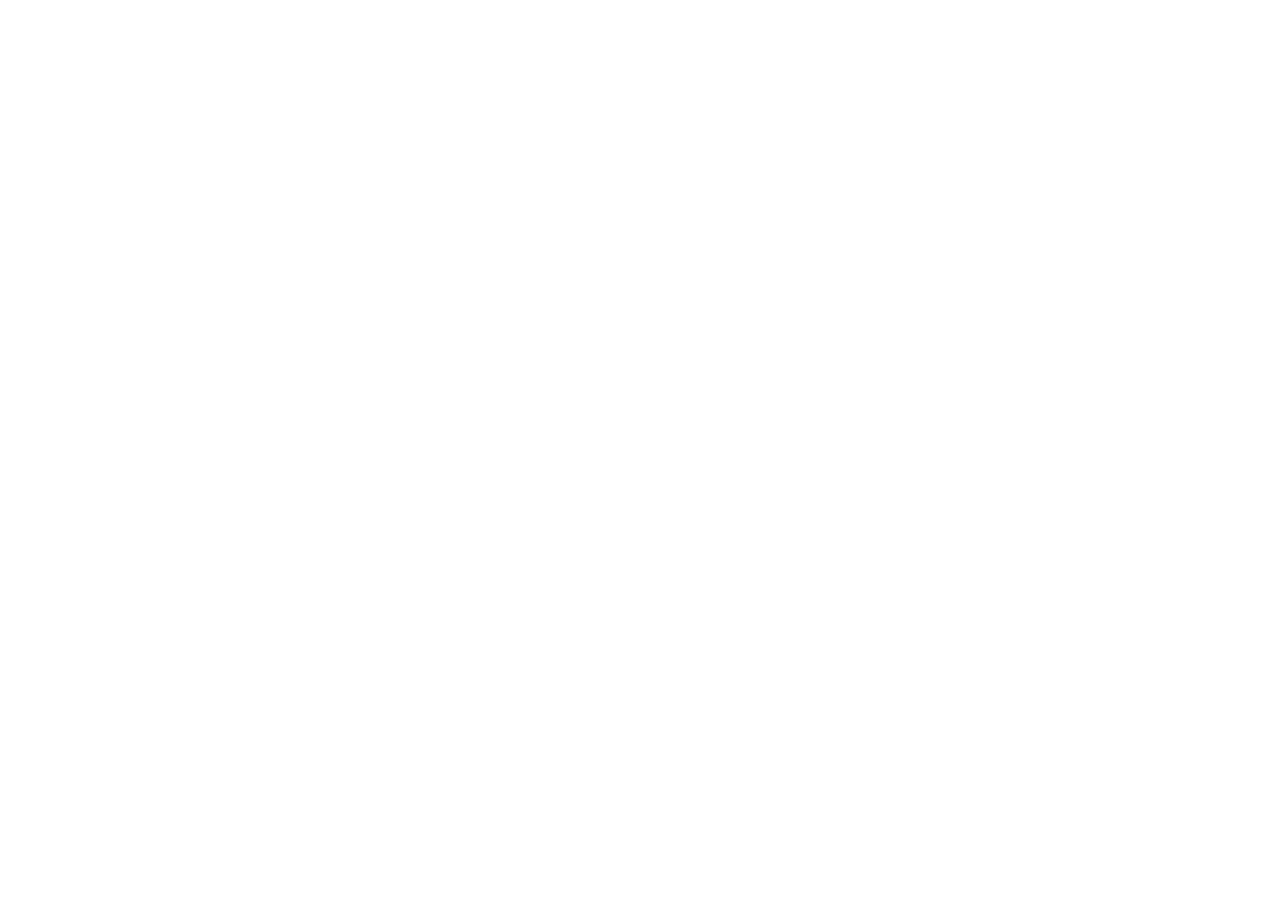
==== about/about.html @ f1979b42 "Add files via upload" ====
<!DOCTYPE html>
<html lang="en">
<head>
  <meta charset="UTF-8">
  <meta name="viewport" content="width=device-width, initial-scale=1.0">
  <title>About</title>
  <link rel="shortcut icon" type="x-icon" href="logo.jpg">
  <link rel="stylesheet" href="style.css"> 
  <script src="script.js" defer></script>
</head>
<body>


</body>
</html>
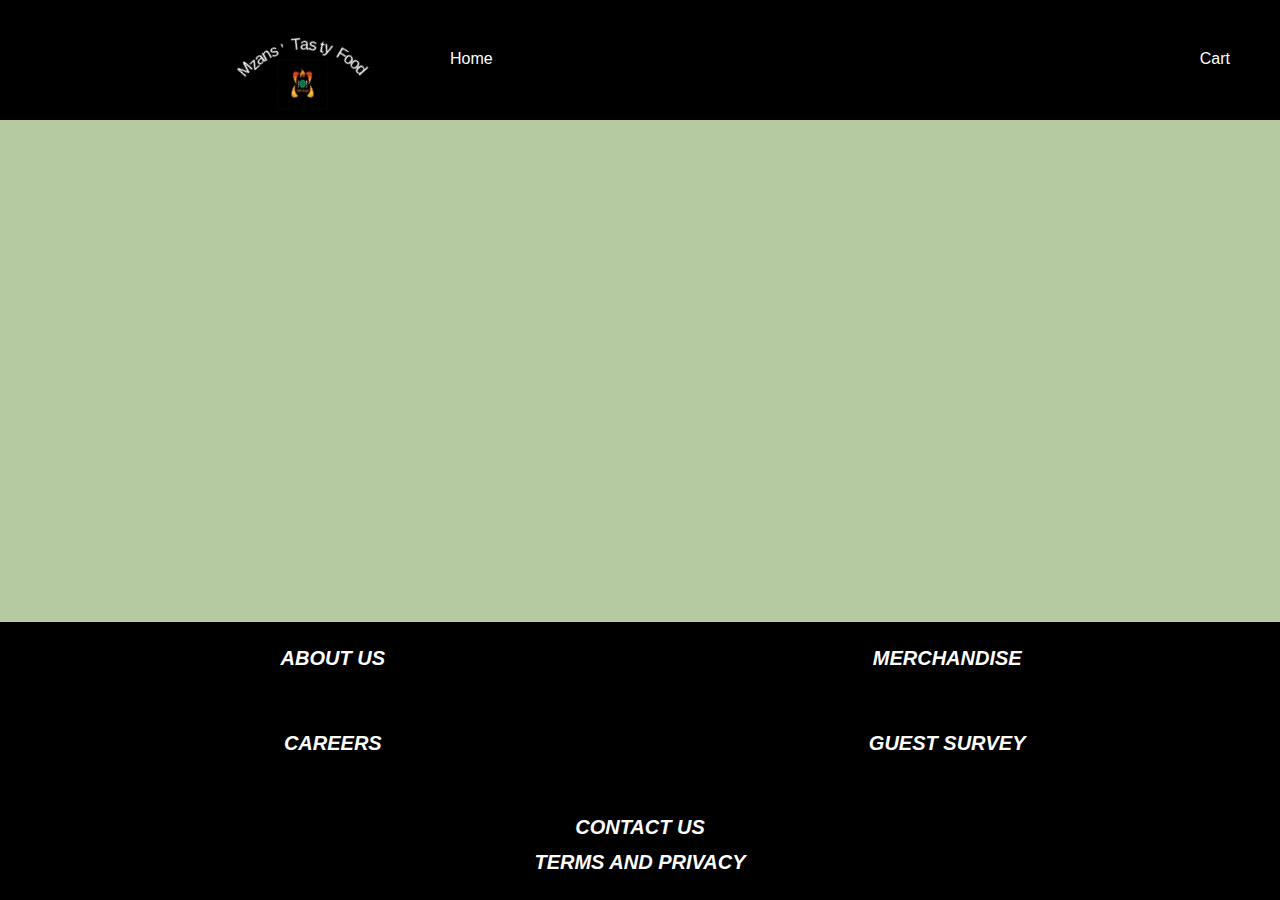
==== commit 9a2cf3ff: "Add files via upload" ====
--- a/about/about.html
+++ b/about/about.html
@@ -9,7 +9,102 @@
   <script src="script.js" defer></script>
 </head>
 <body>
+<!-- Nav bar -->
+<div class="nav">
 
+    <a href="../index.html">
+        <div id="text">
 
+            <span id="t10">M</span>
+            <span id="t11">z</span>
+            <span id="t12">a</span>
+            <span id="t13">n</span>
+            <span id="t14">s</span>
+            <span id="t15">'</span>
+            <span id="t16"></span>
+            <span id="t17">T</span>
+            <span id="t18">a</span>
+            <span id="t19">s</span>
+            <span id="t20">t</span>
+            <span id="t21">y</span>
+            <span id="t22"></span>
+            <span id="t23">F</span>
+            <span id="t24">o</span>
+            <span id="t25">o</span>
+            <span id="t26">d</span>
+
+            <div id="icon">
+                <img src="logo.jpg" height="50px" width="50px">
+            </div>
+            
+        </div>
+    </a>
+    
+    <!-- Navigation for a smaller screen -->
+    <div id="small-scr" class="smaller-screen">
+        <div style="margin: 2%;">
+            <img id="nav-open" class="nav-menu-open" src="../menu.svg" alt="Open Navigation">
+            
+            <nav>
+                <img id="nav-close" class="nav-menu-exit" src="../exit.svg" alt="Close Navigation">
+                <ul class="nav-list">
+                    <li id="navList"><a  href="../menu/menu.html">Menu</a></li>
+                    <li id="navList"><a  href="../cart/cart.html">Cart</a></li>
+                    <li id="navList"><a  href="../payment/payment.html">Payment&nbsp;&nbsp;&nbsp;&nbsp;&nbsp;&nbsp;&nbsp;&nbsp;</a></li>
+                </ul>
+            </nav>
+        </div>
+       
+    </div>
+
+    <div class="menu">
+        <a href="../index.html">Home</a>
+    </div>     
+   
+    <div class="sign-in">
+        <a href="../cart/cart.html">Cart</a>
+    </div>
+
+</div>
+<!-- End of nav bar -->
+
+  <section>
+    <footer>
+        <div class="footer">
+            <div class="row-pane">
+                <div class="pane">
+                    <a href="../about/about.html">ABOUT US</a>
+                   
+                </div>
+                <div class="pane">
+                    <a href="../merchandise/merchandise.html">MERCHANDISE</a>
+                    
+                </div>
+            </div>
+            <div class="row-pane">
+                <div class="pane">
+                    <a href="../careers/careers.html">CAREERS</a>
+                   
+                </div>
+                <div class="pane">
+                    <a href="../survery/survey.html">GUEST SURVEY</a>
+                   
+                </div>
+            </div>
+            <div>
+                <div>
+                    <a href="../contact/contact.html">CONTACT US</a>
+                </div>
+            </div>
+           
+            <div style="margin-top: 1%;">
+                <div>
+                    <a href="../privacy/privacy.html">TERMS AND PRIVACY</a>
+                </div>
+            </div>
+           
+        </div>
+    </footer>
+</section>
 </body>
 </html>--- a/about/style.css
+++ b/about/style.css
@@ -0,0 +1,276 @@
+body {
+  font-family: Arial, sans-serif;
+  margin: 0; /* Remove default margin */
+  padding: 0; /* Remove default padding */
+  background-color: rgb(181, 202, 160);
+  width: wh;
+
+}
+   
+
+.nav{
+  background-color: rgb(0, 0, 0);
+  height: 120px;
+  position: fixed;
+  top: 0;
+  left: 0;
+  right: 0;
+  width: 100wh;
+  display:flex;
+  color: white;
+  z-index: 99;
+}
+
+#text {
+  transform: rotate(214deg);
+  position: absolute;
+  top: 130px;
+  left: 30px;
+  margin-left: 200px;
+}
+
+#text span {
+  font-size: px;
+  height: 170px;
+  position: absolute;
+}
+
+#icon{
+  transform: rotate(-214deg);
+  position: relative;
+  top: 85px;
+}
+
+.menu{
+  position: absolute;
+  left: 0;
+  margin-top: 50px;
+  margin-left: 450px;
+}
+
+.sign-in{
+  position: absolute;
+  right: 0;
+  margin-top: 50px;
+  margin-right: 50px;
+}
+
+
+#t10 { transform: rotate(97deg); }
+#t11 { transform: rotate(104deg); }
+#t12 { transform: rotate(110deg); }
+#t13 { transform: rotate(116deg); }
+#t14 { transform: rotate(122deg); }
+#t15 { transform: rotate(128deg); }
+#t16 { transform: rotate(134deg); }
+#t17 { transform: rotate(140deg); }
+#t18 { transform: rotate(146deg); }
+#t19 { transform: rotate(152deg); }
+#t20 { transform: rotate(158deg); }
+#t21 { transform: rotate(164deg); }
+#t22 { transform: rotate(170deg); }
+#t23 { transform: rotate(176deg); }
+#t24 { transform: rotate(182deg); }
+#t25 { transform: rotate(188deg); }
+#t26 { transform: rotate(194deg); }
+
+.first-container {
+  width: 100wh;
+  height: 50px;
+  background-color: forestgreen;
+  display: flex;
+  justify-content: center; /* Horizontal centering */
+  align-items: center; /* Vertical centering */
+  color: white;
+  padding: 5px;
+  top: 0;
+  left: 0;
+  right: 0;
+  margin-top: 120px;
+  position: fixed;
+  z-index: 99;
+}
+
+/* Slogan style */
+.first-container .company-slogan{
+  font-weight:bolder;
+  color: white;
+  font-size: 20px;
+  text-align: center;
+}
+
+/* Button next to slogan style */
+.first-container .company-slogan .start-order-button{
+  color:white;
+  background-color: red;
+  border: none;
+  border-radius: 5em;
+  padding: 10px;
+  padding-left: 40px;
+  padding-right: 40px;
+}
+
+a{
+  text-decoration: none;
+  color: white;
+}
+
+/* Fixing the buttons */
+button{
+cursor: pointer;
+}
+
+button:hover {
+transform: scale(1.05); /* Scale the button to 105% of its original size */
+box-shadow: 0 0 10px rgba(0, 0, 0, 0.2); /* Add a subtle box shadow */
+}
+
+
+.smaller-screen{
+display: none;
+}
+
+.chosen-images-smaller-screen{
+display: none;
+}
+
+.nav-list li{
+padding: 6%;
+}
+
+
+.advert-container{
+background: url(/images/burger.jpg) no-repeat center top;
+background-size: 100% 100%; /* Stretch the image to fill the entire width and height of the container */
+width: 100%;
+height: 300px;  
+position: absolute;
+color:white;
+position: absolute;
+top:0;
+margin-top: 181px;
+}
+
+.footer{
+background-color: black;
+align-content: center;
+align-items: center;
+text-align: center;
+font-size: 20px;
+font-weight: bold;
+font-style: italic;
+color: white;
+padding: 2%;
+position: absolute;
+bottom: 0;
+right: 0;
+left: 0;
+}
+
+a{
+text-decoration: none;
+color: white;
+}
+
+.row-pane{
+display: flex;
+}
+
+.pane{
+flex: 1; /* Each column takes up an equal amount of space */
+text-align: center; /* Center align content*/
+margin-bottom: 5%;  
+}
+
+@media (max-width: 706px) {
+
+.menu, .sign-in{
+  display: none;
+}
+
+.nav{
+  background-color: rgb(0, 0, 0);
+  height: 200px;
+  position: fixed;
+  top: 0;
+  left: 0;
+  right: 0;
+  width: 100wh;
+  display:flex;
+  align-content: center;
+  align-items: center;
+  text-align: center;
+  color: white;
+  z-index: 99;
+}
+
+#text {
+  transform: rotate(214deg);
+  position: absolute;
+  top: 130px;
+  left: -15%;
+  /* margin-left: 200px; */
+}
+
+#icon{
+  transform: rotate(-214deg);
+  /* position: relative; */
+  left: 45%;
+  top: 85px;
+}
+
+.first-container{
+  margin-top: 150px;
+}
+
+.chosen-images{
+  display: none;
+}
+
+.chosen-images-smaller-screen{
+  margin-top: 5%;
+  display: flex;
+  flex-direction: column;
+  margin-left: 10%;
+  margin-right: 10%;
+}
+
+.smaller-screen{
+  display: contents;
+  color: white;
+  position: absolute;
+  align-items: center;
+  align-content: center;
+  display: flex;
+  top: 0;
+  right: 0;
+  z-index: 99;
+  width: fit-content;
+  background-color: black;
+
+}
+
+li{
+    list-style: none;  
+    text-align: left;
+  }
+
+nav{
+  display: none;
+}
+
+#nav-open{
+  margin-top: 50px;
+  margin-right: 30px;
+  width: 30px;
+  object-fit: cover;
+  cursor: pointer;
+}
+
+
+}
+
+
+
+
+
